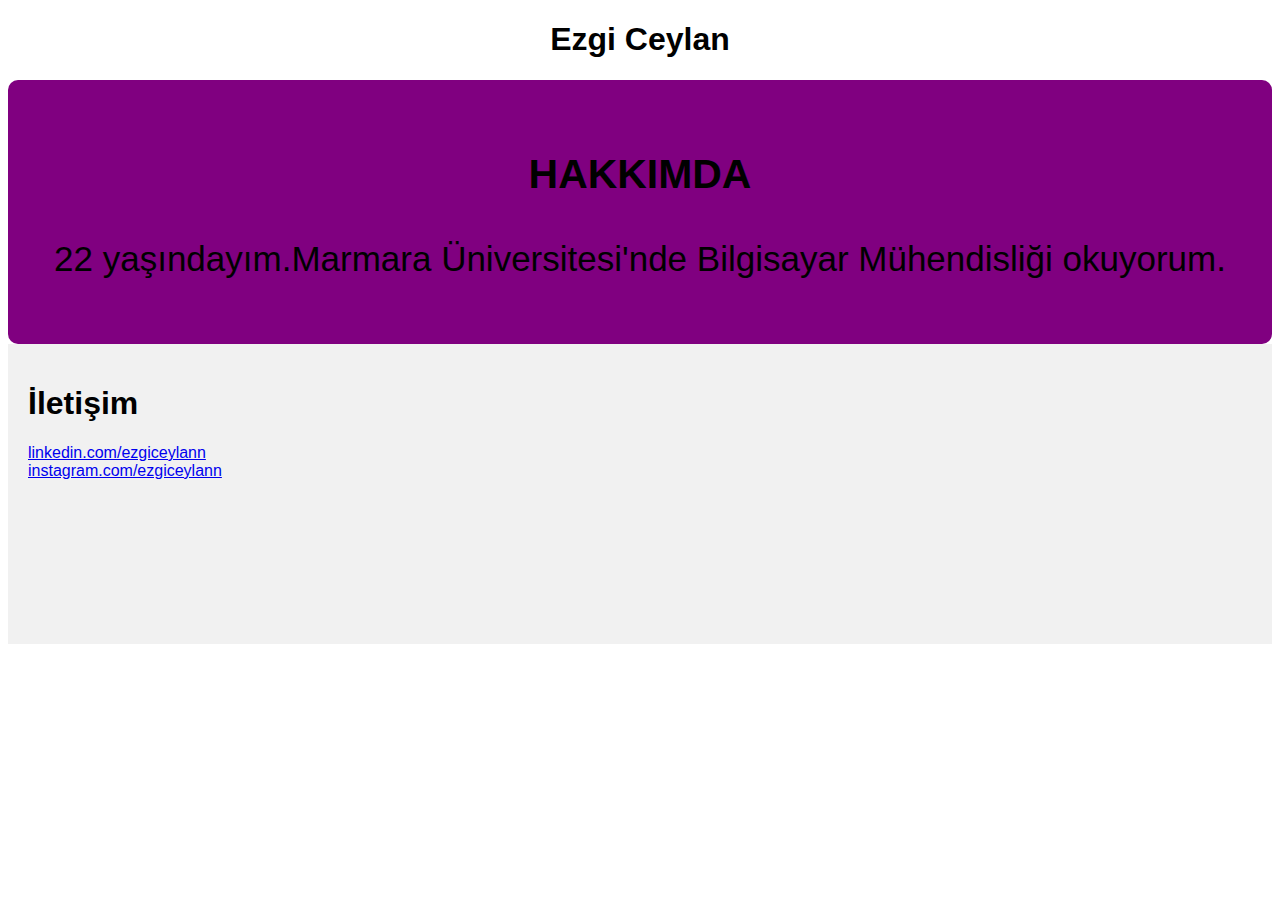
==== ezgi.html @ df645256 "Create ezgi.html" ====
<!DOCTYPE html>
<html lang="en">
<head>
<title>CSS Template</title>
<meta charset="utf-8">
<meta name="viewport" content="width=device-width, initial-scale=1">
<style>
* {
  box-sizing: border-box;
}

body {
  font-family: Arial, Helvetica, sans-serif;
}


header {
  background-color: purple;
  padding: 30px;
  text-align: center;
  font-size: 35px;
  color: black;
  border-radius:10px;
  
}


article {
  float: left;
  padding: 20px;
  width: 100%;
  background-color: #f1f1f1;
  height: 300px; 
}
.isim{
text-align:center;
}

footer {
  background-color: grey;
 
}

</style>
</head>
<body>
<div class="isim"> 
<h1>Ezgi Ceylan</h1>
</div>

<header>
  <h3>HAKKIMDA</h3>
  <p>22 yaşındayım.Marmara Üniversitesi'nde Bilgisayar Mühendisliği okuyorum.</p>
</header>

  <article>
    <h1>İletişim</h1>
    <a href="https://www.linkedin.com/in/ezgiceylann">linkedin.com/ezgiceylann</a><br>
     <a href="https://www.instagram.com/ezgiceylann">instagram.com/ezgiceylann</a>
    
  </article>


</body>
</html>
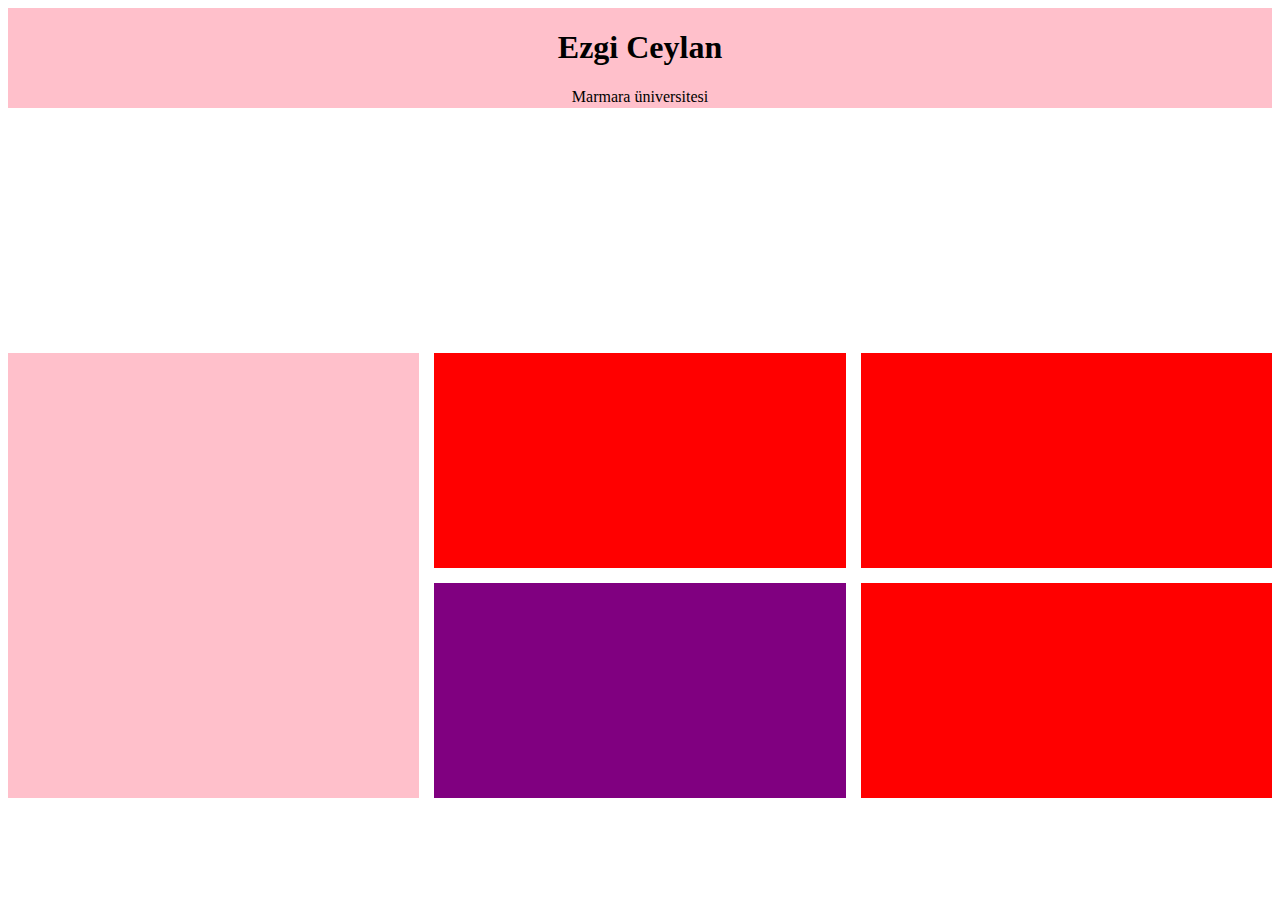
==== commit ff30b8f5: "Update ezgi.html" ====
--- a/ezgi.html
+++ b/ezgi.html
@@ -1,66 +1,70 @@
 <!DOCTYPE html>
 <html lang="en">
 <head>
-<title>CSS Template</title>
-<meta charset="utf-8">
-<meta name="viewport" content="width=device-width, initial-scale=1">
+    <meta charset="UTF-8">
+    <meta http-equiv="X-UA-Compatible" content="IE=edge">
+    <meta name="viewport" content="width=device-width, initial-scale=1.0">
+    <link rel="stylesheet" href="style.css">
+    <title>Tahir Çelik</title>
+</head>
+
+
 <style>
-* {
-  box-sizing: border-box;
+.wrapper {
+  display: grid;
+  grid-template-columns: repeat(3, 1fr);
+  gap: 15px;
+  grid-auto-rows: minmax(100px, auto);
+  background-color:white 
 }
-
-body {
-  font-family: Arial, Helvetica, sans-serif;
+.one {
+  grid-column: 1/4;
+  grid-row: 1;
+  background-color:pink;
+  text-align: center;
+}
+.two {
+  grid-column: 1;
+  grid-row: 4 / 8;
+  background-color: pink;
+}
+.three {
+  grid-column: 2;
+  grid-row: 4 / 6;
+  background-color: red;
+}
+.four {
+  grid-column: 3;
+  grid-row: 4 / 6;
+  background-color:red;
+}
+.five {
+  grid-column: 2;
+  grid-row: 6 / 8;
+  background-color: purple;
+}
+.six {
+  grid-column: 3;
+  grid-row: 6 / 8;
+  background-color: red;
 }
 
 
-header {
-  background-color: purple;
-  padding: 30px;
-  text-align: center;
-  font-size: 35px;
-  color: black;
-  border-radius:10px;
-  
-}
 
 
-article {
-  float: left;
-  padding: 20px;
-  width: 100%;
-  background-color: #f1f1f1;
-  height: 300px; 
-}
-.isim{
-text-align:center;
-}
-
-footer {
-  background-color: grey;
- 
-}
-
 </style>
-</head>
 <body>
-<div class="isim"> 
-<h1>Ezgi Ceylan</h1>
-</div>
-
-<header>
-  <h3>HAKKIMDA</h3>
-  <p>22 yaşındayım.Marmara Üniversitesi'nde Bilgisayar Mühendisliği okuyorum.</p>
-</header>
-
-  <article>
-    <h1>İletişim</h1>
-    <a href="https://www.linkedin.com/in/ezgiceylann">linkedin.com/ezgiceylann</a><br>
-     <a href="https://www.instagram.com/ezgiceylann">instagram.com/ezgiceylann</a>
-    
-  </article>
-
-
+    <div class="wrapper">
+        <div class="one">
+            <h1>Ezgi Ceylan</h1>
+            <p></p>
+       Marmara üniversitesi</div>
+        
+        <div class="two"></div>
+        <div class="three"></div>
+        <div class="four"></div>
+        <div class="five"></div>
+        <div class="six"></div>
+    </div>
 </body>
 </html>
-
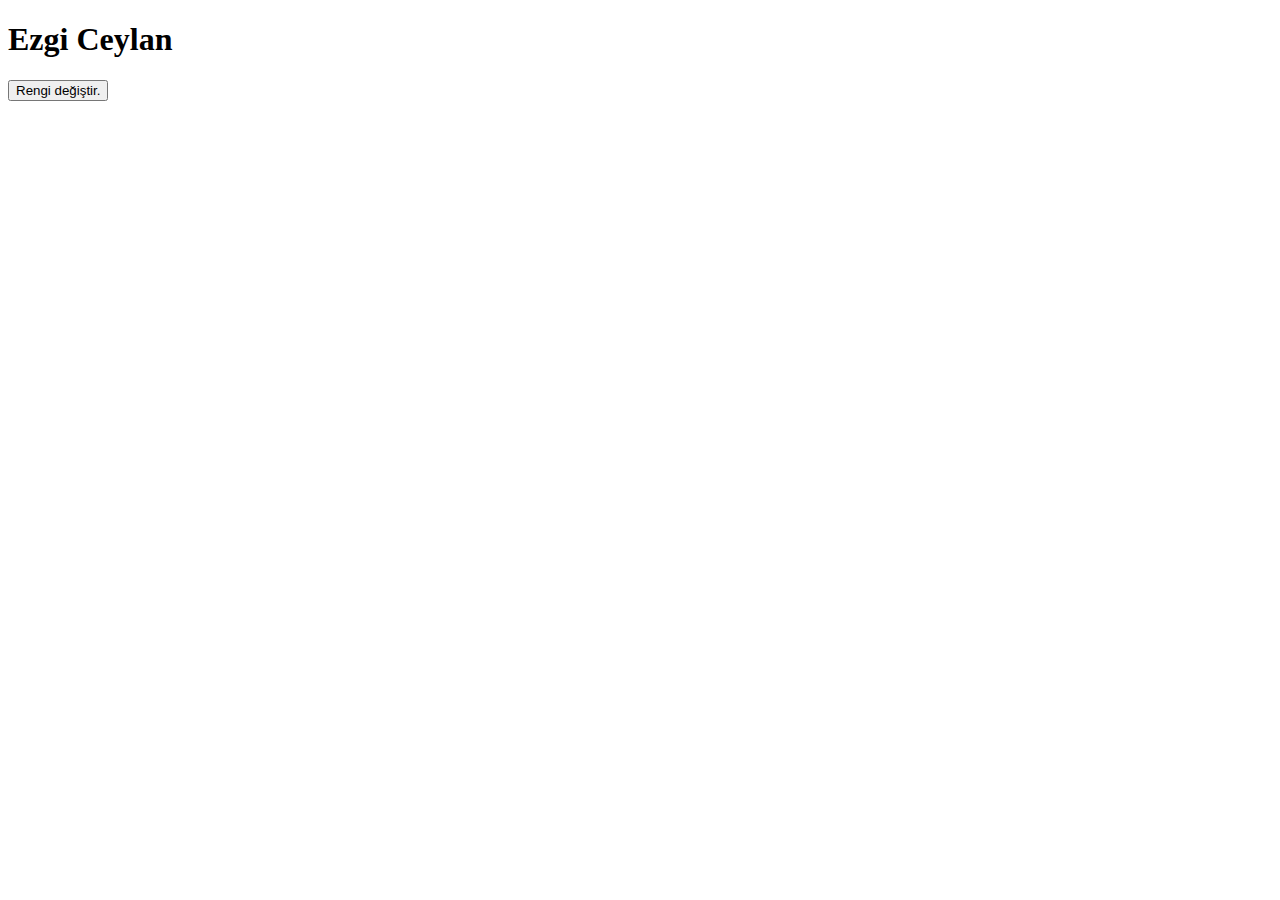
==== commit dcf87fbc: "Update ezgi.html" ====
--- a/ezgi.html
+++ b/ezgi.html
@@ -1,70 +1,16 @@
 <!DOCTYPE html>
-<html lang="en">
-<head>
-    <meta charset="UTF-8">
-    <meta http-equiv="X-UA-Compatible" content="IE=edge">
-    <meta name="viewport" content="width=device-width, initial-scale=1.0">
-    <link rel="stylesheet" href="style.css">
-    <title>Tahir Çelik</title>
-</head>
+<html>
+<body>
 
 
-<style>
-.wrapper {
-  display: grid;
-  grid-template-columns: repeat(3, 1fr);
-  gap: 15px;
-  grid-auto-rows: minmax(100px, auto);
-  background-color:white 
+<h1>Ezgi Ceylan</h1>
+<button onclick="myFunction(this, 'red')">Rengi değiştir.</button>
+
+<script>
+function myFunction(element, color) {
+  element.style.color = color;
 }
-.one {
-  grid-column: 1/4;
-  grid-row: 1;
-  background-color:pink;
-  text-align: center;
-}
-.two {
-  grid-column: 1;
-  grid-row: 4 / 8;
-  background-color: pink;
-}
-.three {
-  grid-column: 2;
-  grid-row: 4 / 6;
-  background-color: red;
-}
-.four {
-  grid-column: 3;
-  grid-row: 4 / 6;
-  background-color:red;
-}
-.five {
-  grid-column: 2;
-  grid-row: 6 / 8;
-  background-color: purple;
-}
-.six {
-  grid-column: 3;
-  grid-row: 6 / 8;
-  background-color: red;
-}
+</script>
 
-
-
-
-</style>
-<body>
-    <div class="wrapper">
-        <div class="one">
-            <h1>Ezgi Ceylan</h1>
-            <p></p>
-       Marmara üniversitesi</div>
-        
-        <div class="two"></div>
-        <div class="three"></div>
-        <div class="four"></div>
-        <div class="five"></div>
-        <div class="six"></div>
-    </div>
 </body>
 </html>
